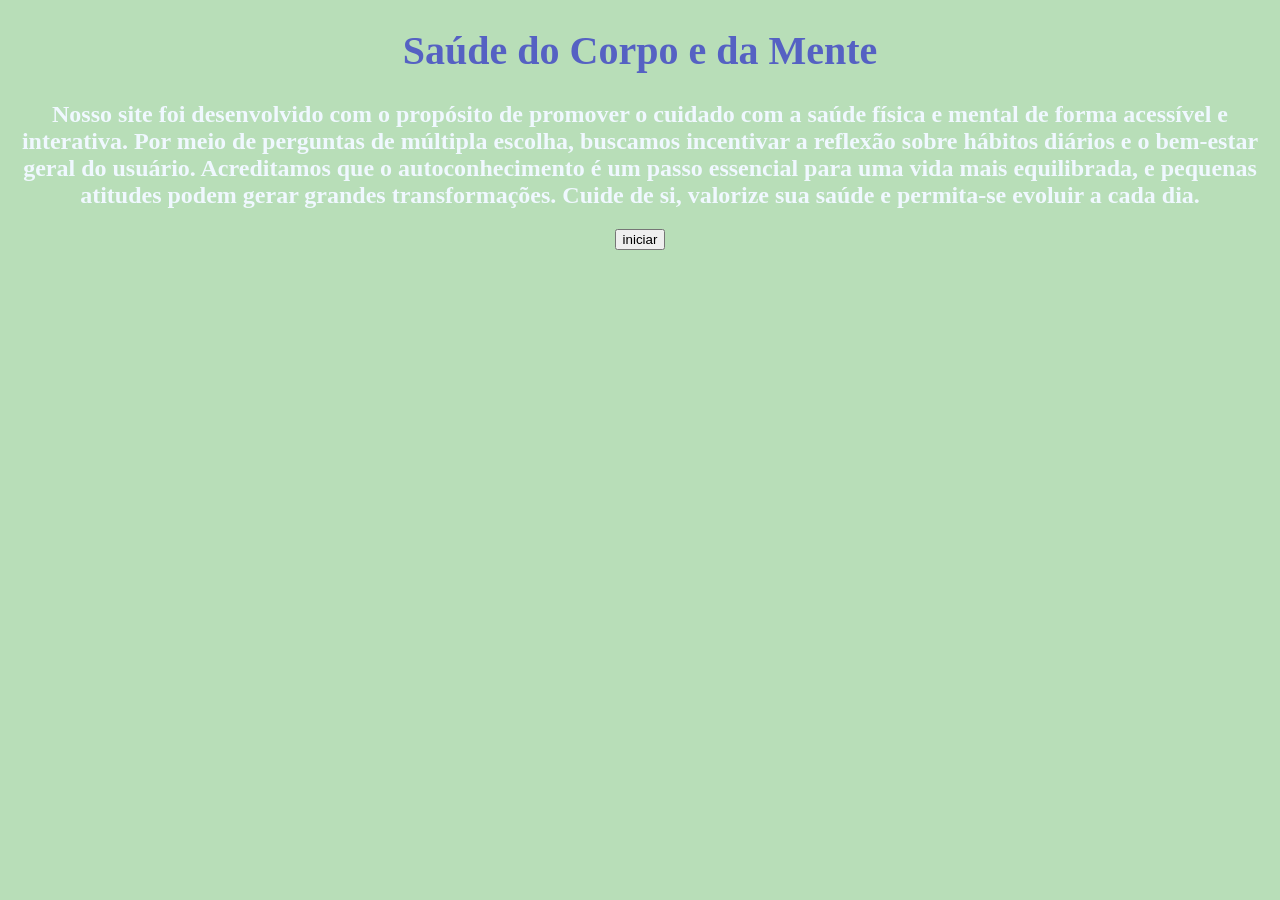
==== codigo_pag_inicio/index.html @ 9f2e19c4 "Merge remote-tracking branch 'origin/nuellyzinha'" ====
<!DOCTYPE html>
<html lang="en">
<head>
    <meta charset="UTF-8">
    <meta name="viewport" content="width=device-width, initial-scale=1.0">
    <title>Document</title>
    <link rel="stylesheet" href="index.css" href="index.js">


</head>
<body>

     <div class="pai">

    <div class="titulo">


    <div>

    <div class="titulo">

        
        <h1>Saúde do Corpo e da Mente </h1>
    
    </div>
    <div class="paragrafo_inicio">

        <h2>Nosso site foi desenvolvido com o propósito de promover o cuidado com a saúde física e mental de forma acessível e interativa. Por meio de perguntas de múltipla escolha, buscamos incentivar a reflexão sobre hábitos diários e o bem-estar geral do usuário. Acreditamos que o autoconhecimento é um passo essencial para uma vida mais equilibrada, e pequenas atitudes podem gerar grandes transformações. Cuide de si, valorize sua saúde e permita-se evoluir a cada dia.</h2>
    </div>

    <div> <button id="iniciar">iniciar</button>
           <p id="mensagem"></p> </div>
    
</body>
</html>
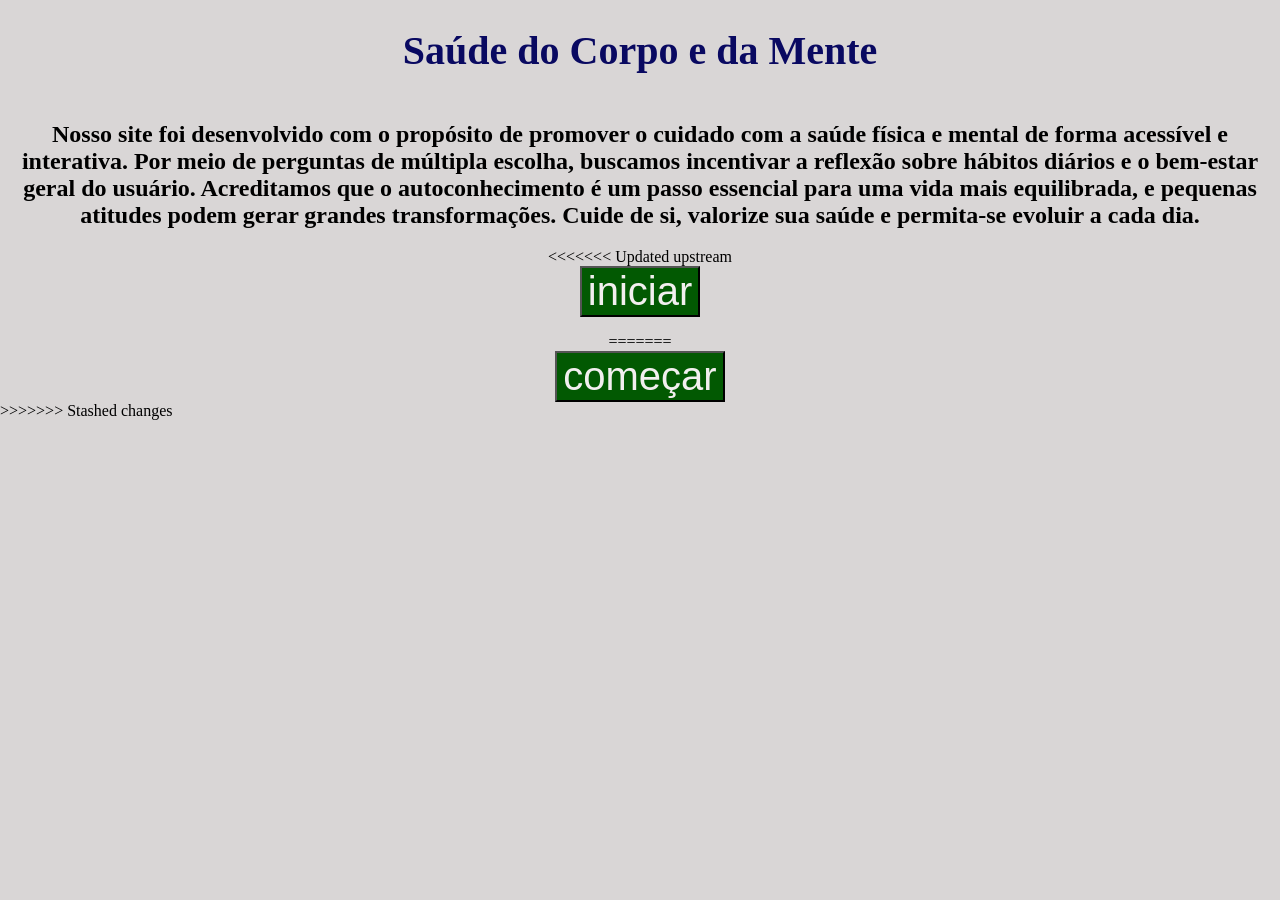
==== commit 8a1a8db9: "mudança nas cores" ====
--- a/codigo_pag_inicio/index.html
+++ b/codigo_pag_inicio/index.html
@@ -12,24 +12,23 @@
 
      <div class="pai">
 
-    <div class="titulo">
-
-
-    <div>
-
-    <div class="titulo">
-
-        
-        <h1>Saúde do Corpo e da Mente </h1>
+        <h1>Saúde do Corpo e da Mente</h1>
     
-    </div>
     <div class="paragrafo_inicio">
 
         <h2>Nosso site foi desenvolvido com o propósito de promover o cuidado com a saúde física e mental de forma acessível e interativa. Por meio de perguntas de múltipla escolha, buscamos incentivar a reflexão sobre hábitos diários e o bem-estar geral do usuário. Acreditamos que o autoconhecimento é um passo essencial para uma vida mais equilibrada, e pequenas atitudes podem gerar grandes transformações. Cuide de si, valorize sua saúde e permita-se evoluir a cada dia.</h2>
     </div>
 
+<<<<<<< Updated upstream
     <div> <button id="iniciar">iniciar</button>
            <p id="mensagem"></p> </div>
+=======
+</div>
+
+    <div class="botao-pai">
+        <button id="iniciar">começar</button>
+    </div>
+>>>>>>> Stashed changes
     
 </body>
 </html>
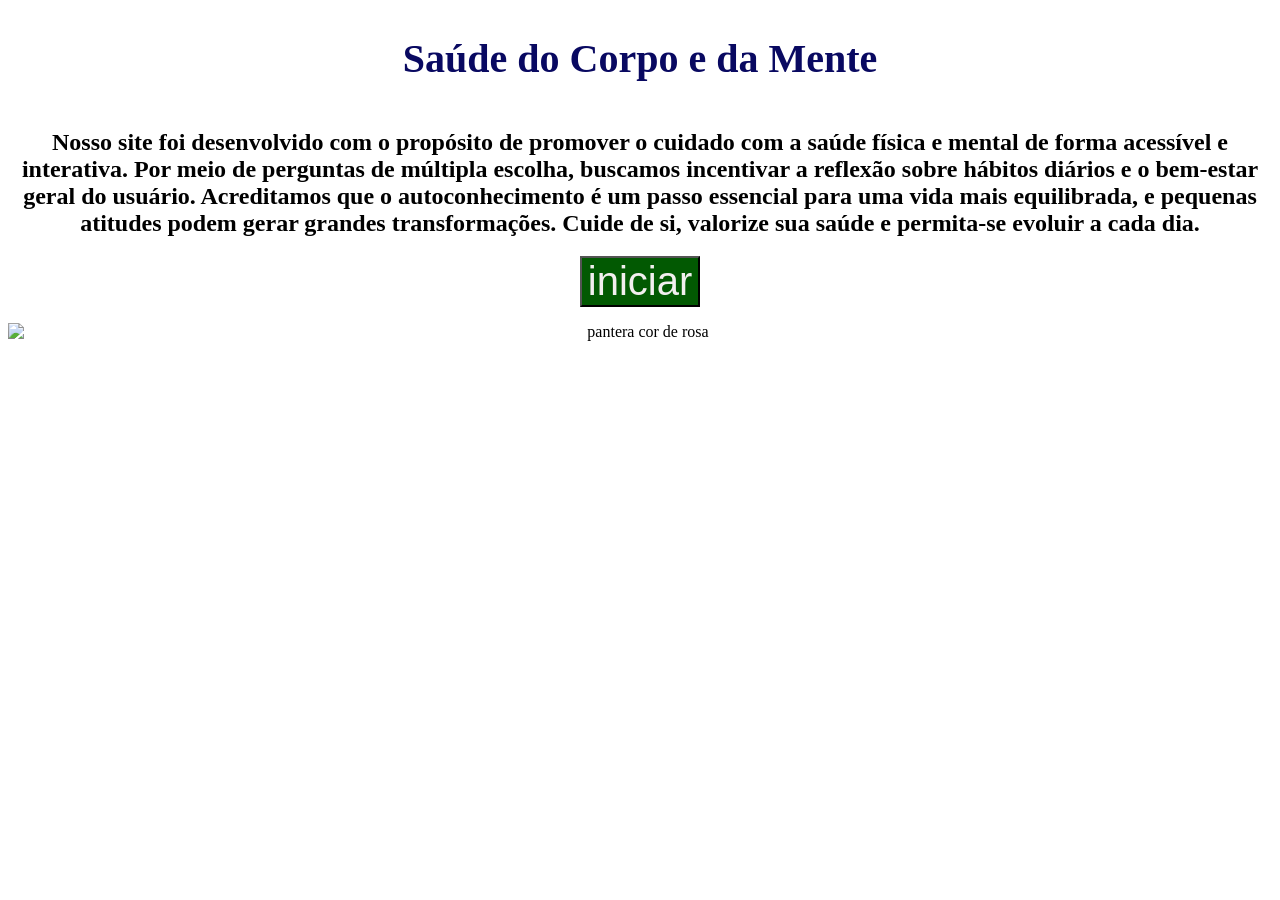
==== commit e5312821: "adicionado imagem ao fundo em css" ====
--- a/codigo_pag_inicio/index.html
+++ b/codigo_pag_inicio/index.html
@@ -8,7 +8,9 @@
 
 
 </head>
-<body>
+<body>  
+
+
 
      <div class="pai">
 
@@ -19,16 +21,11 @@
         <h2>Nosso site foi desenvolvido com o propósito de promover o cuidado com a saúde física e mental de forma acessível e interativa. Por meio de perguntas de múltipla escolha, buscamos incentivar a reflexão sobre hábitos diários e o bem-estar geral do usuário. Acreditamos que o autoconhecimento é um passo essencial para uma vida mais equilibrada, e pequenas atitudes podem gerar grandes transformações. Cuide de si, valorize sua saúde e permita-se evoluir a cada dia.</h2>
     </div>
 
-<<<<<<< Updated upstream
     <div> <button id="iniciar">iniciar</button>
            <p id="mensagem"></p> </div>
-=======
-</div>
 
-    <div class="botao-pai">
-        <button id="iniciar">começar</button>
-    </div>
->>>>>>> Stashed changes
+          <img src="c:\Users\gabri\Downloads\WhatsApp Image 2026-06-22 at 10.36.39.jpeg" alt="pantera cor de rosa">
+           
     
 </body>
 </html>
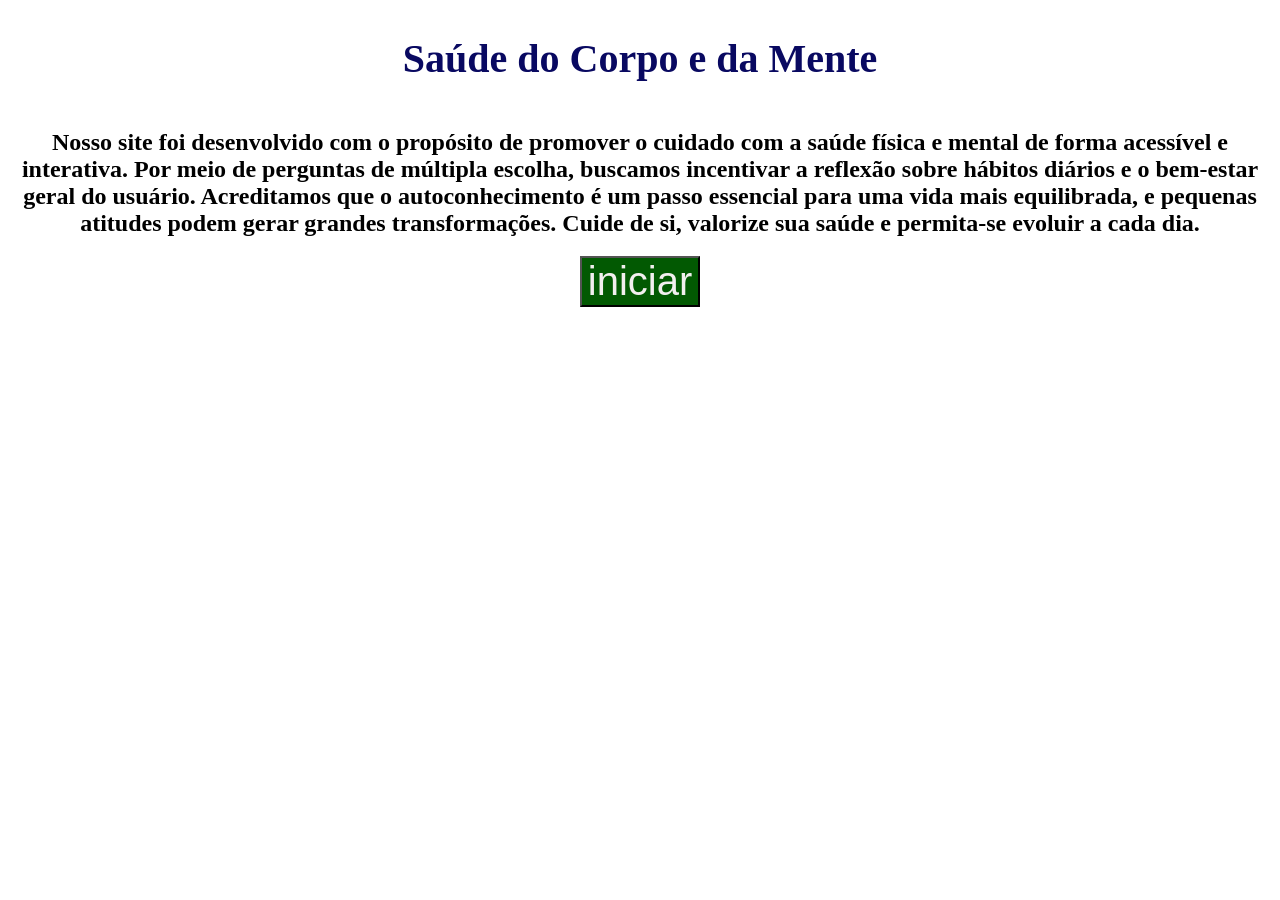
==== commit 1ecba374: "correção no codigo css" ====
--- a/codigo_pag_inicio/index.html
+++ b/codigo_pag_inicio/index.html
@@ -24,7 +24,7 @@
     <div> <button id="iniciar">iniciar</button>
            <p id="mensagem"></p> </div>
 
-          <img src="c:\Users\gabri\Downloads\WhatsApp Image 2026-06-22 at 10.36.39.jpeg" alt="pantera cor de rosa">
+            <img src="c:\Users\gabri\OneDrive\Documentos\pantera" alt="">
            
     
 </body>
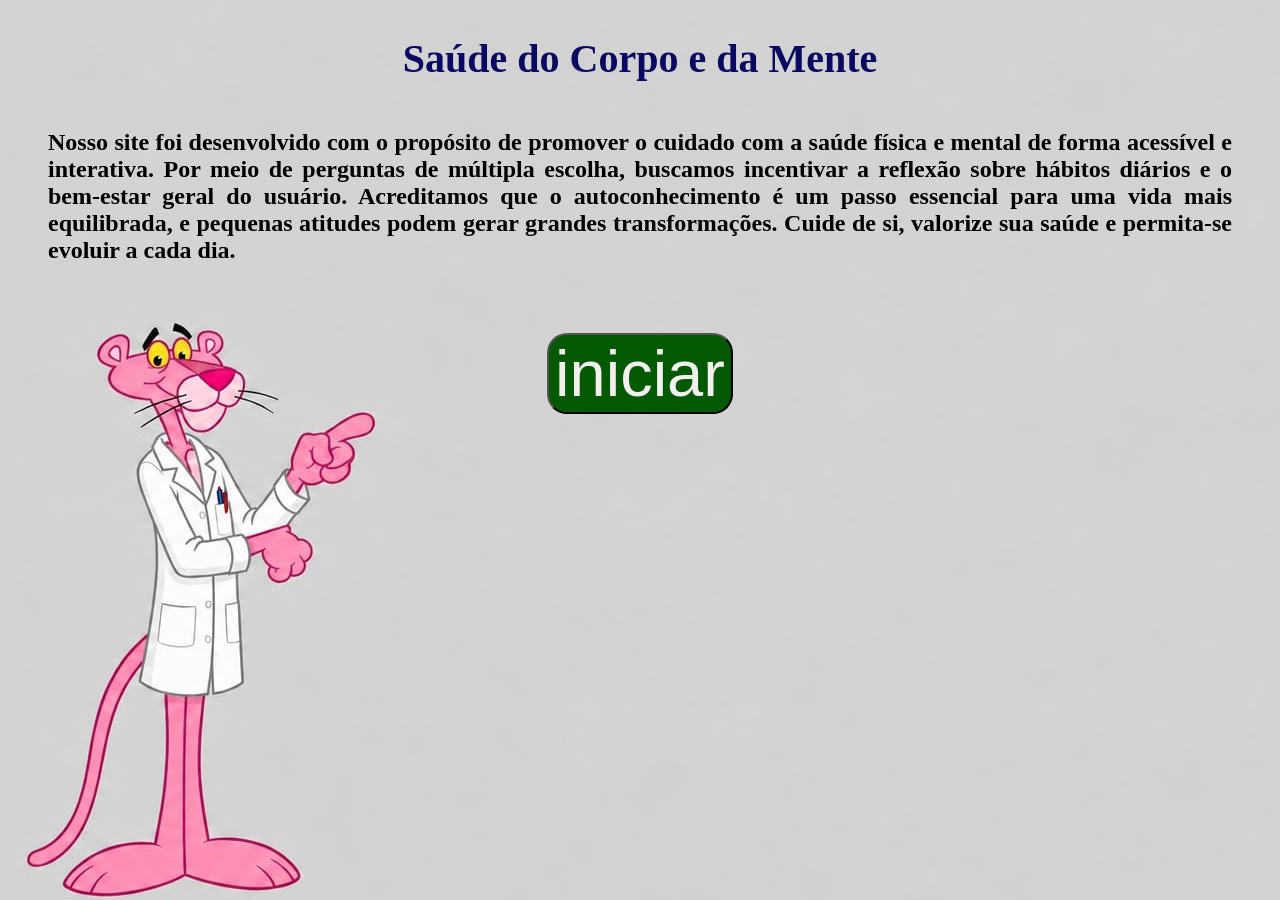
==== commit 797787d8: "correção em códigos em  CSS" ====
--- a/codigo_pag_inicio/index.html
+++ b/codigo_pag_inicio/index.html
@@ -3,7 +3,7 @@
 <head>
     <meta charset="UTF-8">
     <meta name="viewport" content="width=device-width, initial-scale=1.0">
-    <title>Document</title>
+    <title>Saúde do Corpo e da Mente</title>
     <link rel="stylesheet" href="index.css" href="index.js">
 
 
@@ -25,7 +25,7 @@
            <p id="mensagem"></p> </div>
 
             <img src="c:\Users\gabri\OneDrive\Documentos\pantera" alt="">
-           
+             
     
 </body>
 </html>
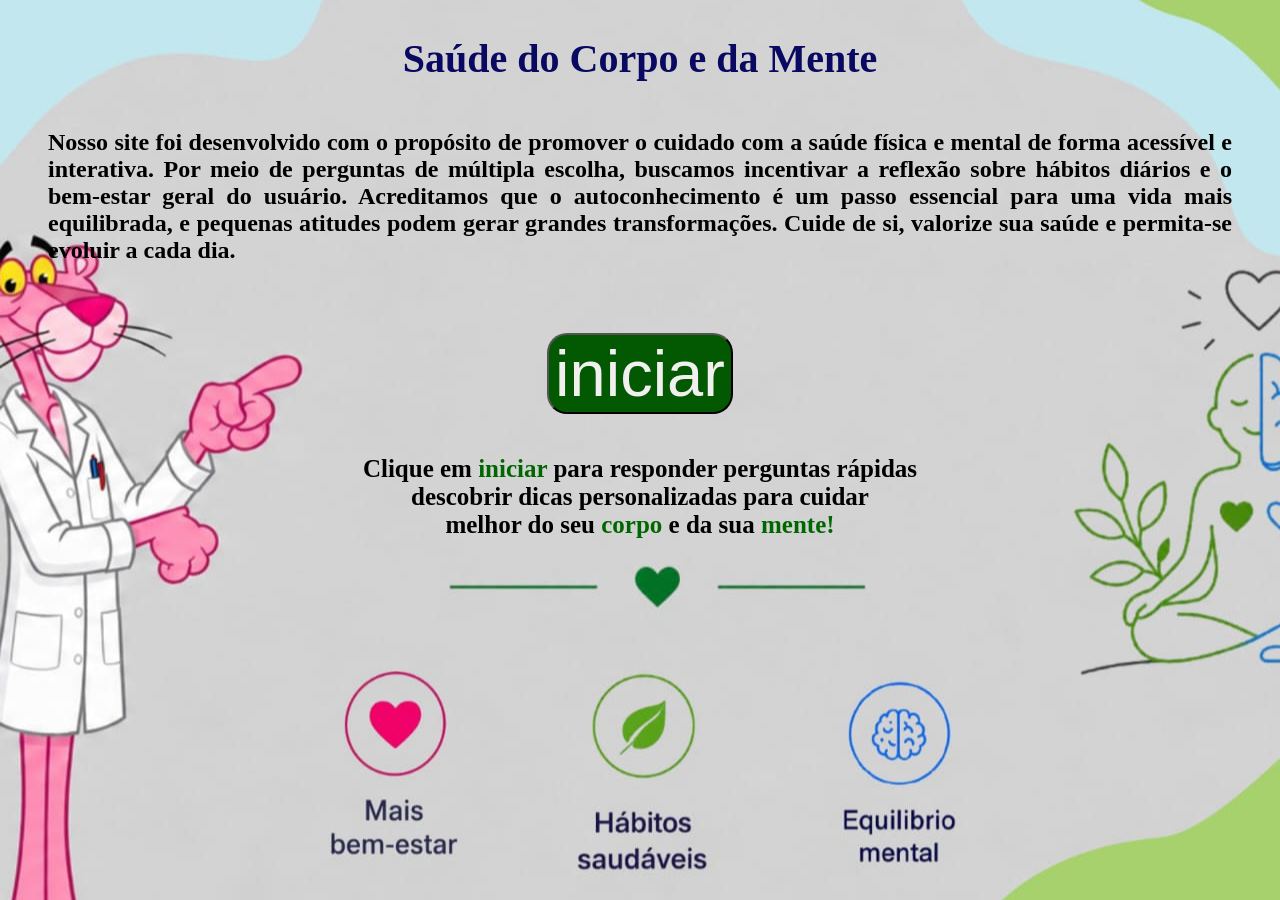
==== commit bc919577: "feita modificações em CSS e HTML" ====
--- a/codigo_pag_inicio/index.html
+++ b/codigo_pag_inicio/index.html
@@ -24,8 +24,10 @@
     <div> <button id="iniciar">iniciar</button>
            <p id="mensagem"></p> </div>
 
-            <img src="c:\Users\gabri\OneDrive\Documentos\pantera" alt="">
-             
+            <H3>Clique em <span style="color: rgb(0, 102, 0);">iniciar</span> para responder perguntas rápidas
+                <br> descobrir dicas personalizadas para cuidar </br> 
+            melhor do seu <span style="color: rgb(0, 102, 0);">corpo </span>e da sua <span style="color: rgb(0, 102, 0);">mente!</span>
+        </h3>
     
 </body>
 </html>
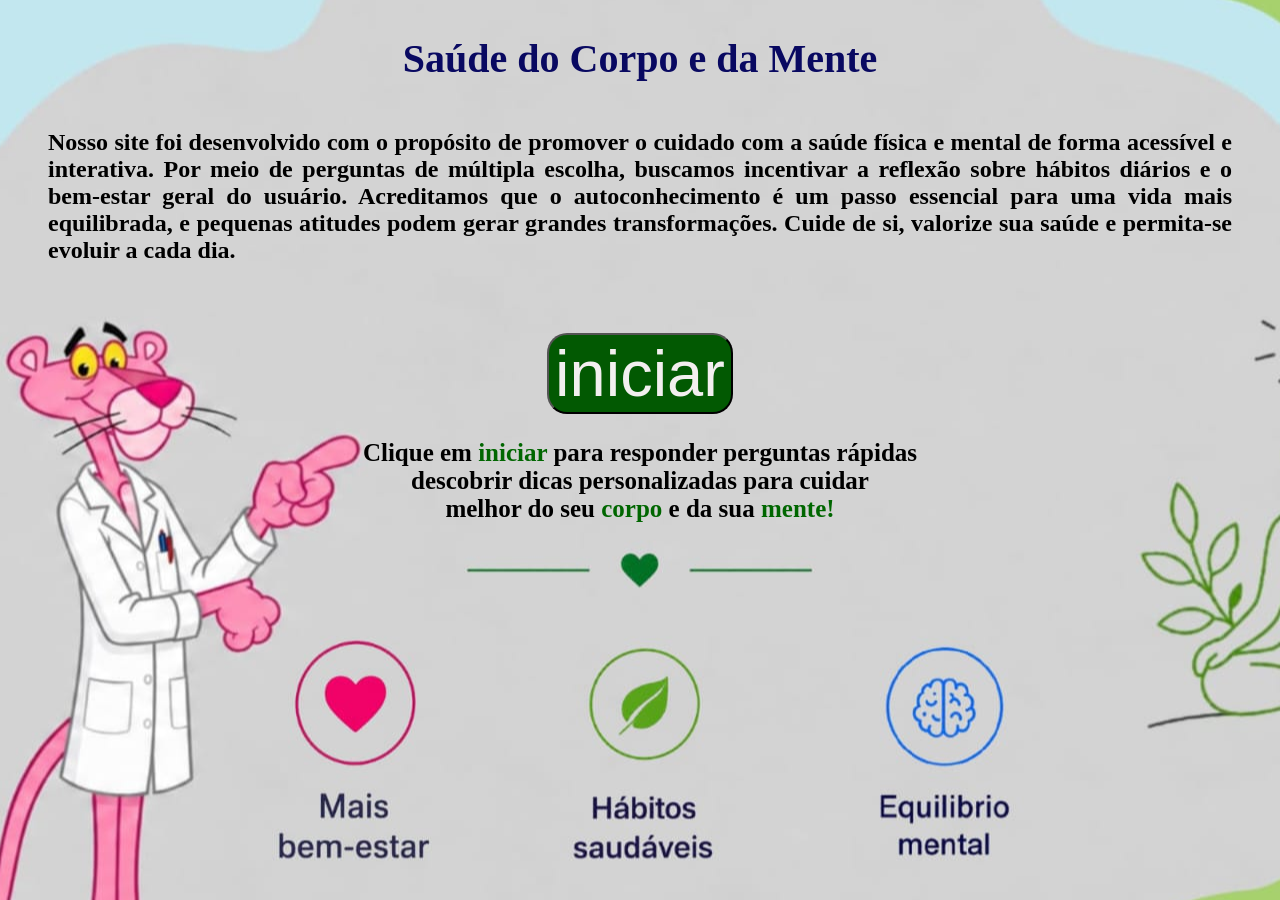
==== commit f6272a4a: "foi feito códigos em CSS e alterações em HTML referente as paginas" ====
--- a/codigo_pag_inicio/index.html
+++ b/codigo_pag_inicio/index.html
@@ -21,13 +21,14 @@
         <h2>Nosso site foi desenvolvido com o propósito de promover o cuidado com a saúde física e mental de forma acessível e interativa. Por meio de perguntas de múltipla escolha, buscamos incentivar a reflexão sobre hábitos diários e o bem-estar geral do usuário. Acreditamos que o autoconhecimento é um passo essencial para uma vida mais equilibrada, e pequenas atitudes podem gerar grandes transformações. Cuide de si, valorize sua saúde e permita-se evoluir a cada dia.</h2>
     </div>
 
-    <div> <button id="iniciar">iniciar</button>
-           <p id="mensagem"></p> </div>
+    <div> <a href="perguntas.html">
+        <button id="iniciar">iniciar</button></div>
+    </a>
 
             <H3>Clique em <span style="color: rgb(0, 102, 0);">iniciar</span> para responder perguntas rápidas
                 <br> descobrir dicas personalizadas para cuidar </br> 
             melhor do seu <span style="color: rgb(0, 102, 0);">corpo </span>e da sua <span style="color: rgb(0, 102, 0);">mente!</span>
         </h3>
-    
+
 </body>
 </html>
